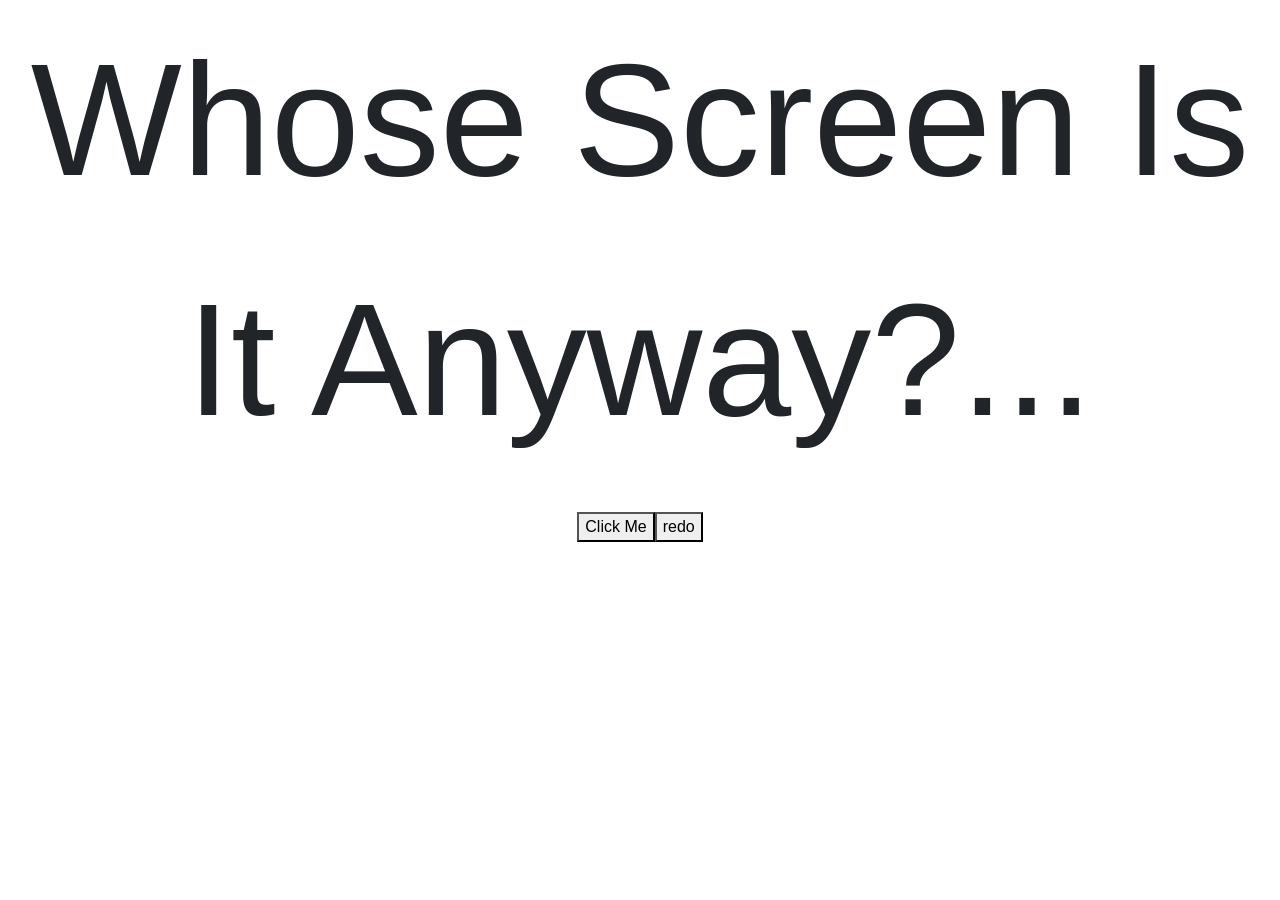
==== class.html @ 65cac877 "added more buttons and fluid transitioning when reloading onclick" ====
<!DOCTYPE html>
<html lang="en">

<head>
    <meta charset="UTF-8">
    <meta name="viewport" content="width=device-width, initial-scale=1.0">
    <meta http-equiv="X-UA-Compatible" content="ie=edge">
    <meta name="Description" content="Enter your description here" />
    <link rel="stylesheet" href="https://cdnjs.cloudflare.com/ajax/libs/twitter-bootstrap/4.5.2/css/bootstrap.min.css">
    <link rel="stylesheet" href="https://cdnjs.cloudflare.com/ajax/libs/font-awesome/5.15.0/css/all.min.css">
    <link rel="stylesheet" href="./style.css">
    <title>Who's Screen Is It Anyway?</title>
</head>

<body>
    <div class="container-fluid">
        <div class="row">
            <div class="col-sm-12">
                <div id="spot">Whose Screen Is It Anyway?...</div>
                <div id="topdog">
                    <div class="container that">
                        <h1 class="display-4"></h1>
                        <p class="lead"></p>
                    </div>
                </div>
            </div>
        </div>

        <div class="row">
            <div class="col-sm-3"></div>

            <div class="col-sm-6 stretch">
                <h1 class="big"></h1>
            </div>
            <div class="col-sm-3 showButton" id="show">
                
            </div>
            

        </div>
        <div class="row">
            <div class="col-sm-12 stretch">
                <h4 id="fade"></h4>
            </div>
        </div>


        <div class="row">
            <!-- <div class="col-sm-6"></div> -->
            <div class="col-sm-12 centerStage d-flex justify-content-center">
                <button class="clack" id="start">Click Me</button>
                <button class="redo">redo</button>
            </div>

        </div>
    </div>




    <script src="https://cdnjs.cloudflare.com/ajax/libs/jquery/3.2.1/jquery.min.js"></script>
    <script src="./class.js"></script>

</body>

</html>
---- style.css ----
.jumbotron {
    width: 100%;
}

.display-4 {
    text-align: center;
    animation-name: blinkingBackground;
    font-size: 5rem;
    display: block;
    width: 100%;
}

.stretch {
    width: 100%;
    text-align: center;
}
.big {
    font-size: 9.0rem;
 }
 .blink-bg{
    color: #fff;
    padding: 80px;
    display: inline-block;
    border-radius: 5px;
    animation: blinkingBackground 2s infinite;
 }
 @keyframes blinkingBackground{
    0%		{ background-color: #10c018;}
    25%		{ background-color: #1056c0;}
    50%		{ background-color: #ef0a1a;}
    75%		{ background-color: #254878;}
    100%	{ background-color: #04a1d5;}

 }

 .fade-in {
    animation: fadeIn ease 3s;
    -webkit-animation: fadeIn ease 3s;
    -moz-animation: fadeIn ease 3s;
    -o-animation: fadeIn ease 3s;
    -ms-animation: fadeIn ease 3s;
  }
  @keyframes fadeIn {
    0% {
      opacity:0;
    }
    100% {
      opacity:1;
    }
  }

  #spot{
      text-align: center;
      display: block;
      font-size: 10rem;
  }
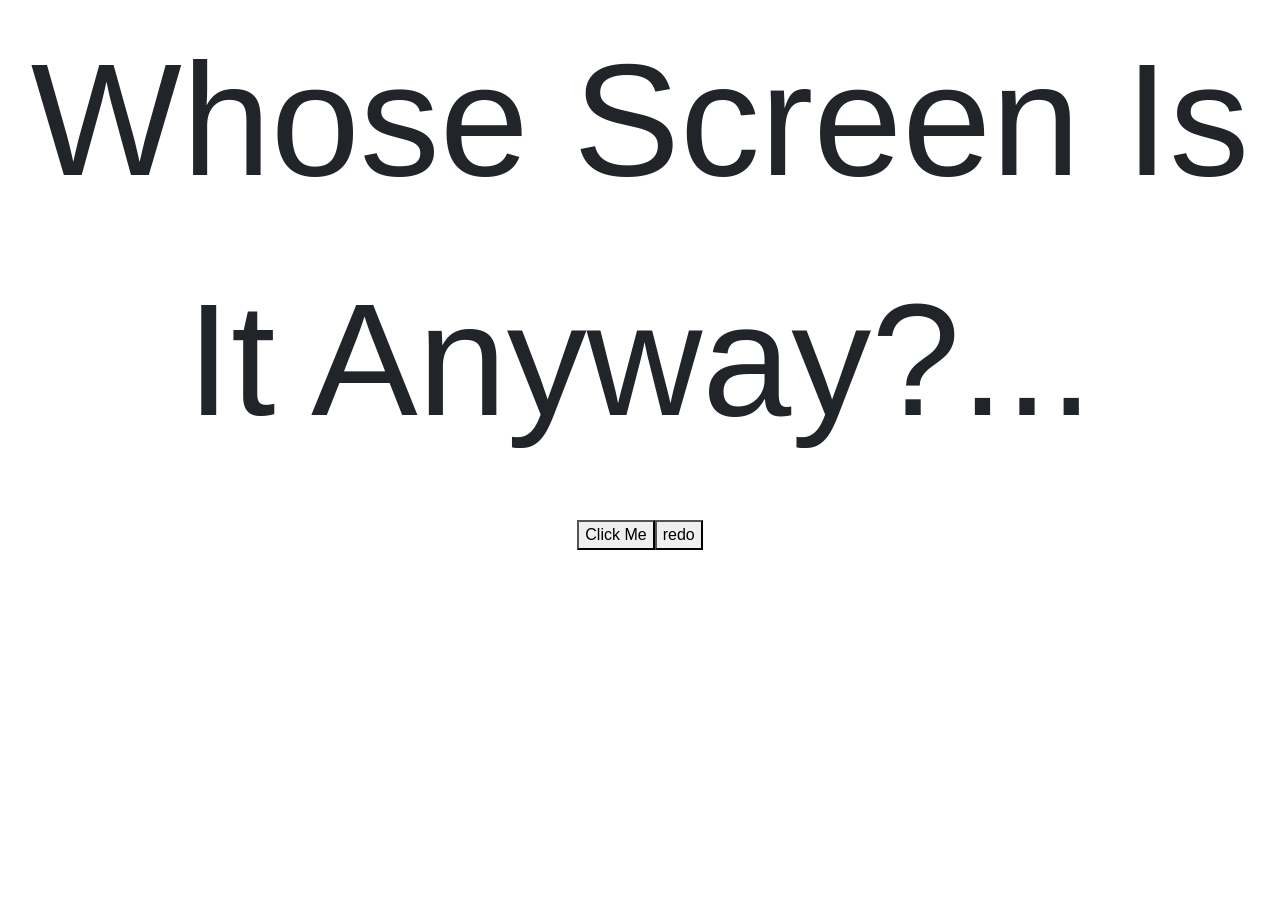
==== commit 4464df8a: "fixed bug with the random array sort.  Chaned to splice(random,1) from splice(students[random},1)" ====
--- a/class.html
+++ b/class.html
@@ -33,6 +33,9 @@
                 <h1 class="big"></h1>
             </div>
             <div class="col-sm-3 showButton" id="show">
+                <ul class="list">
+                    
+                </ul>
                 
             </div>
             
@@ -60,6 +63,7 @@
 
     <script src="https://cdnjs.cloudflare.com/ajax/libs/jquery/3.2.1/jquery.min.js"></script>
     <script src="./class.js"></script>
+    <script src="./moment.js"></script>
 
 </body>
 
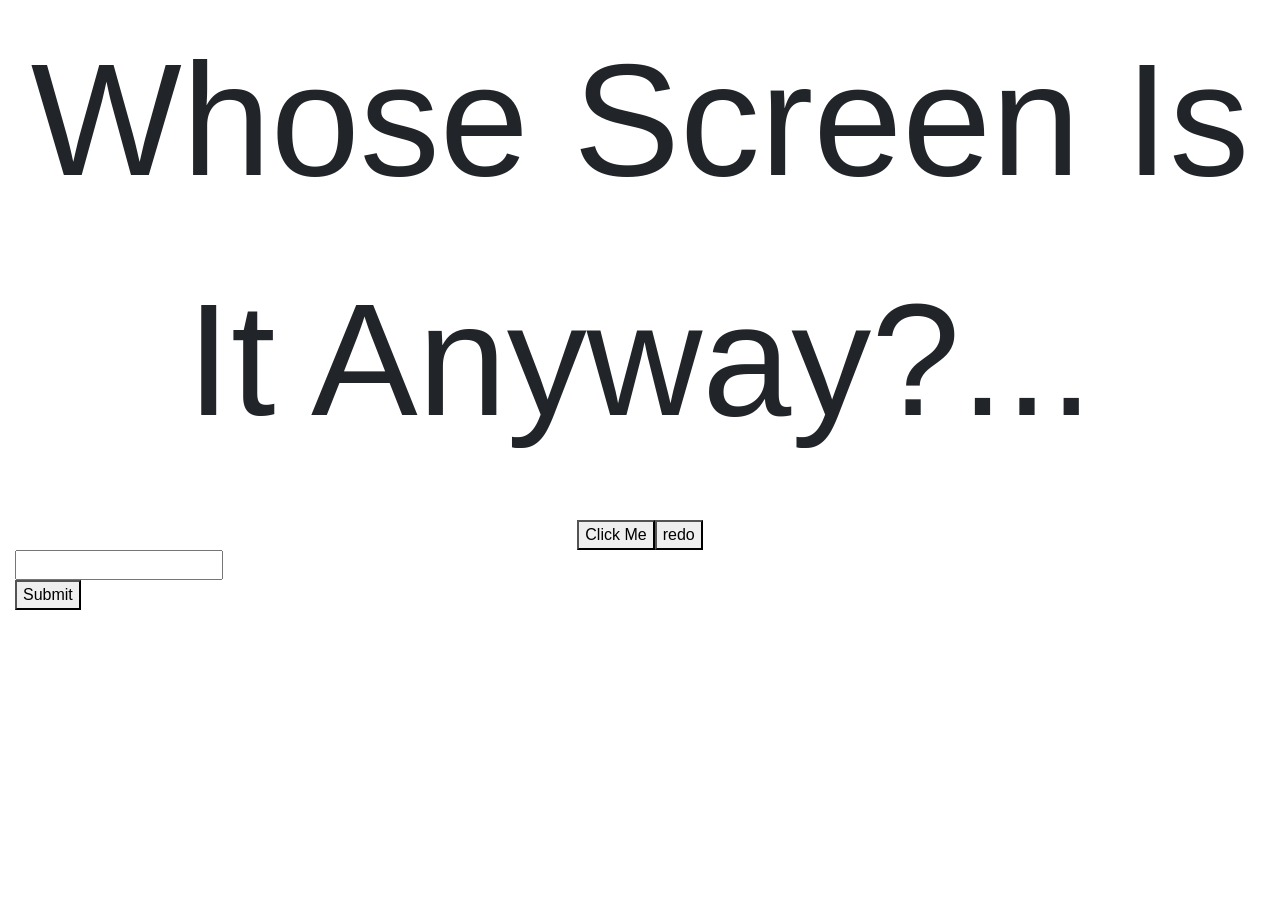
==== commit ac887542: "added features to add students in class real-time" ====
--- a/class.html
+++ b/class.html
@@ -27,7 +27,10 @@
         </div>
 
         <div class="row">
-            <div class="col-sm-3"></div>
+            <div class="col-sm-3">
+                <h5 class="whoseInClass"></h5>
+                <ul class="inClass" id="peeps"></ul>
+            </div>
 
             <div class="col-sm-6 stretch">
                 <h1 class="big"></h1>
@@ -54,7 +57,12 @@
                 <button class="clack" id="start">Click Me</button>
                 <button class="redo">redo</button>
             </div>
-
+        </div>
+        <div class="row">
+            <div class="col-sm-1">
+                <input type="text" id="team">
+                <button class="addTeam">Submit</button>
+            </div>
         </div>
     </div>
 
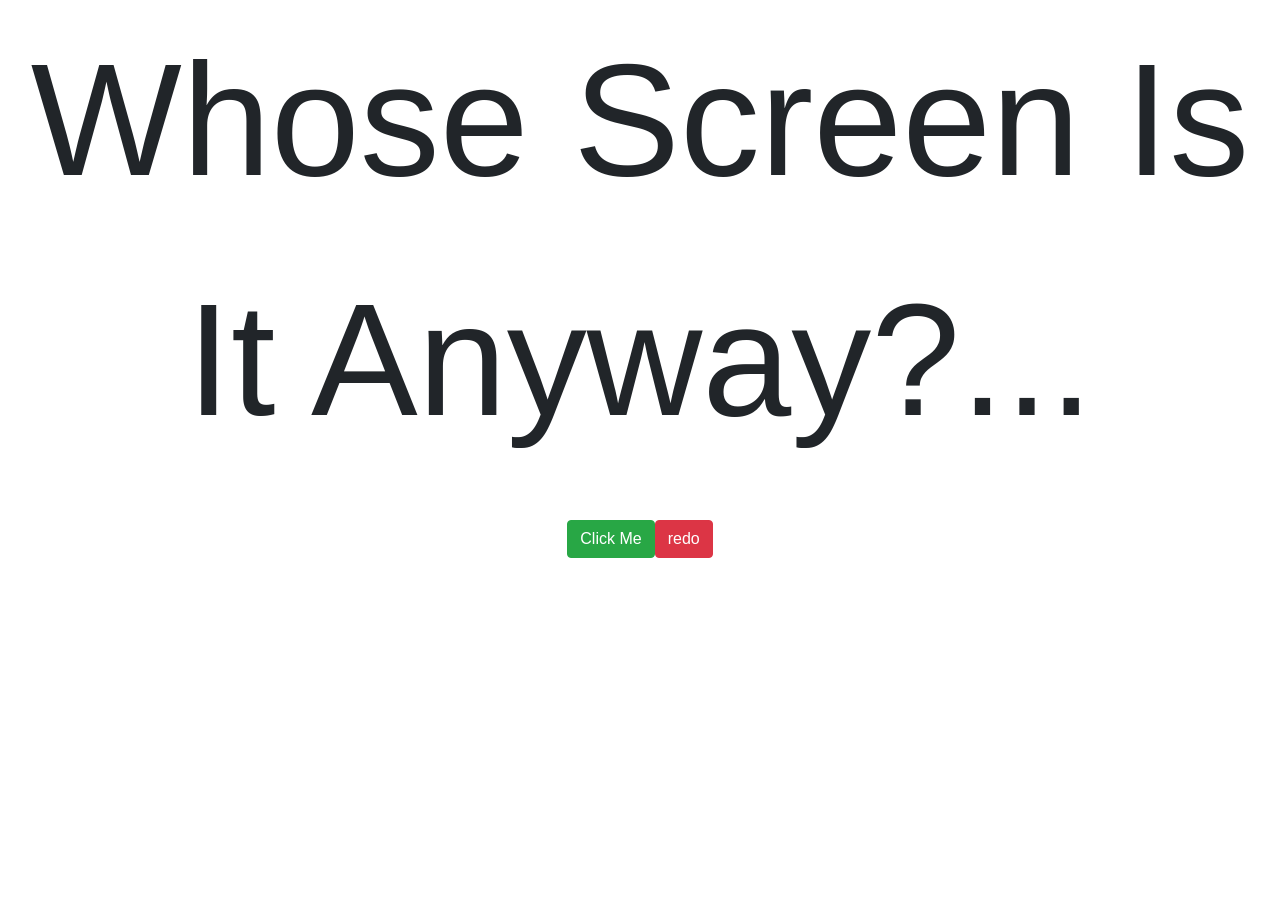
==== commit 424d1565: "finished product...for now" ====
--- a/class.html
+++ b/class.html
@@ -54,14 +54,16 @@
         <div class="row">
             <!-- <div class="col-sm-6"></div> -->
             <div class="col-sm-12 centerStage d-flex justify-content-center">
-                <button class="clack" id="start">Click Me</button>
-                <button class="redo">redo</button>
+                <button class="clack btn btn-success" id="start">Click Me</button>
+                <button class="redo btn btn-danger">redo</button>
             </div>
         </div>
         <div class="row">
-            <div class="col-sm-1">
+            <div class="col-sm-2">
+                <div class="newClassMates"></div>
                 <input type="text" id="team">
-                <button class="addTeam">Submit</button>
+               
+                <button class="addTeam" id="teamButton">Submit</button>
             </div>
         </div>
     </div>
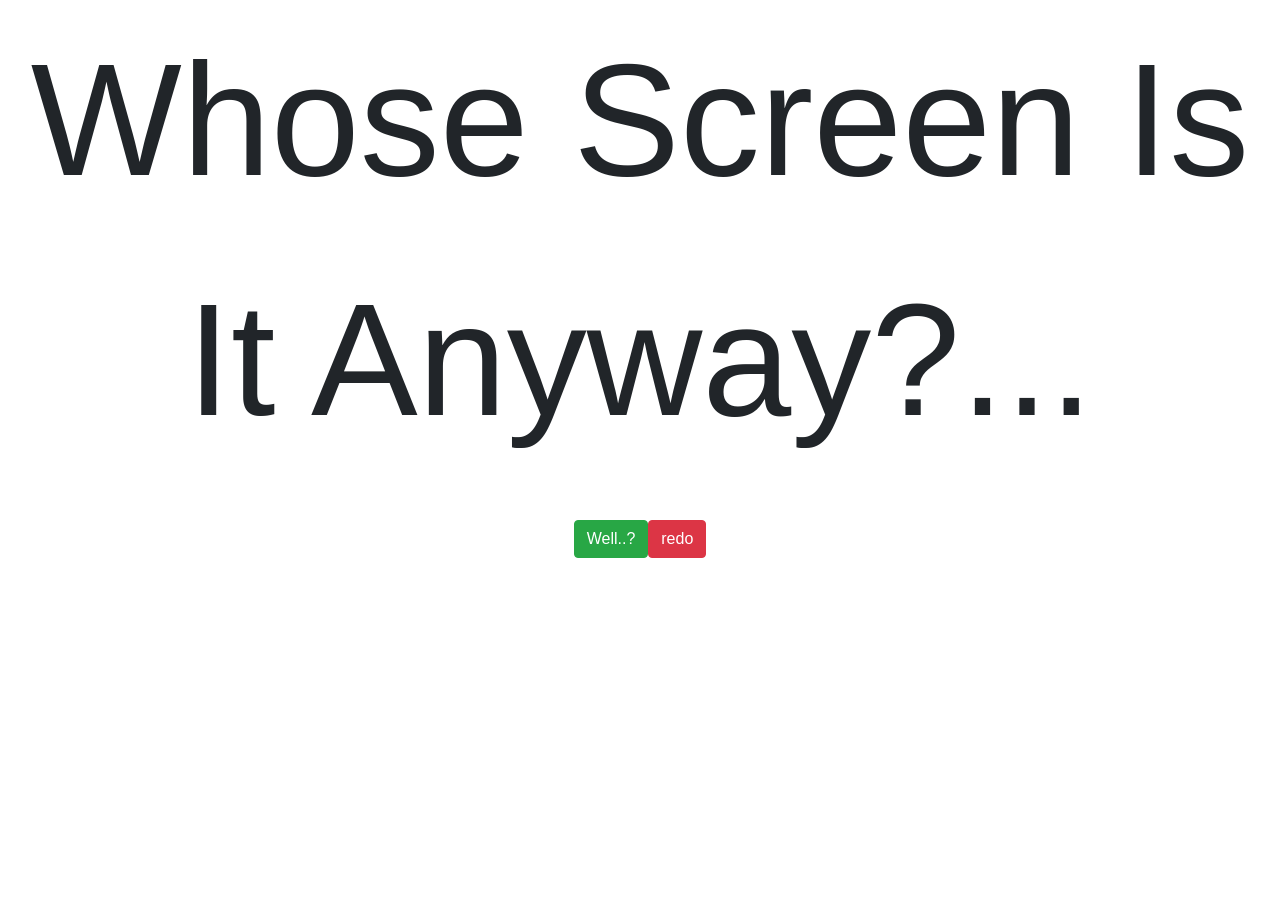
==== commit 67cf1fce: "Updated ReadMe" ====
--- a/class.html
+++ b/class.html
@@ -54,7 +54,7 @@
         <div class="row">
             <!-- <div class="col-sm-6"></div> -->
             <div class="col-sm-12 centerStage d-flex justify-content-center">
-                <button class="clack btn btn-success" id="start">Click Me</button>
+                <button class="clack btn btn-success" id="start"> Well..?</button>
                 <button class="redo btn btn-danger">redo</button>
             </div>
         </div>
--- a/style.css
+++ b/style.css
@@ -34,11 +34,11 @@
  }
 
  .fade-in {
-    animation: fadeIn ease 3s;
-    -webkit-animation: fadeIn ease 3s;
-    -moz-animation: fadeIn ease 3s;
-    -o-animation: fadeIn ease 3s;
-    -ms-animation: fadeIn ease 3s;
+    animation: fadeIn ease 12s;
+    -webkit-animation: fadeIn ease 12s;
+    -moz-animation: fadeIn ease 12s;
+    -o-animation: fadeIn ease 12s;
+    -ms-animation: fadeIn ease 12s;
   }
   @keyframes fadeIn {
     0% {
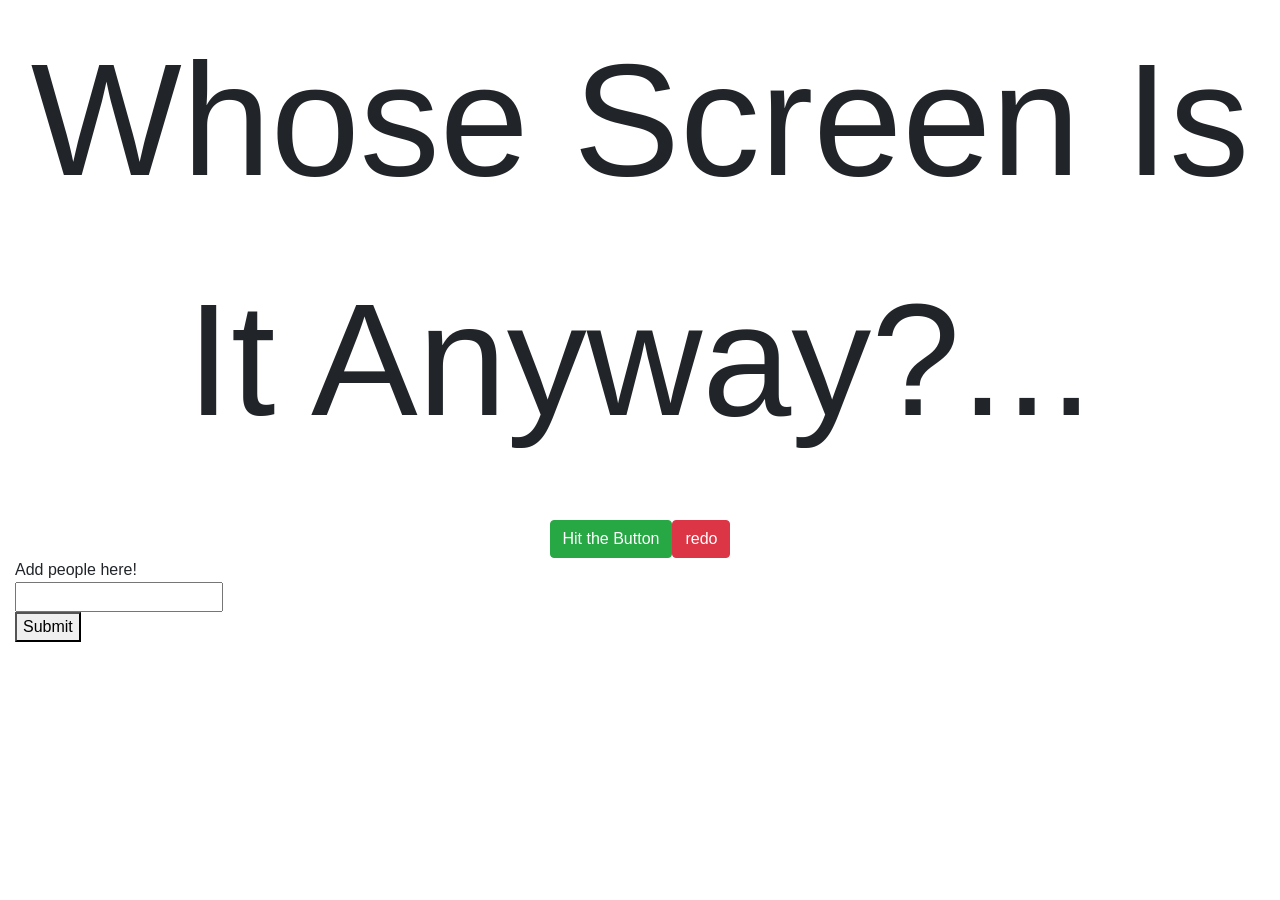
==== commit fa7e0ce6: "Added changes to the page to add people" ====
--- a/class.html
+++ b/class.html
@@ -54,7 +54,7 @@
         <div class="row">
             <!-- <div class="col-sm-6"></div> -->
             <div class="col-sm-12 centerStage d-flex justify-content-center">
-                <button class="clack btn btn-success" id="start"> Well..?</button>
+                <button class="clack btn btn-success" id="start"> Hit the Button</button>
                 <button class="redo btn btn-danger">redo</button>
             </div>
         </div>
--- a/style.css
+++ b/style.css
@@ -13,6 +13,8 @@
 .stretch {
     width: 100%;
     text-align: center;
+    margin-top: auto;
+    margin-bottom: auto;
 }
 .big {
     font-size: 9.0rem;
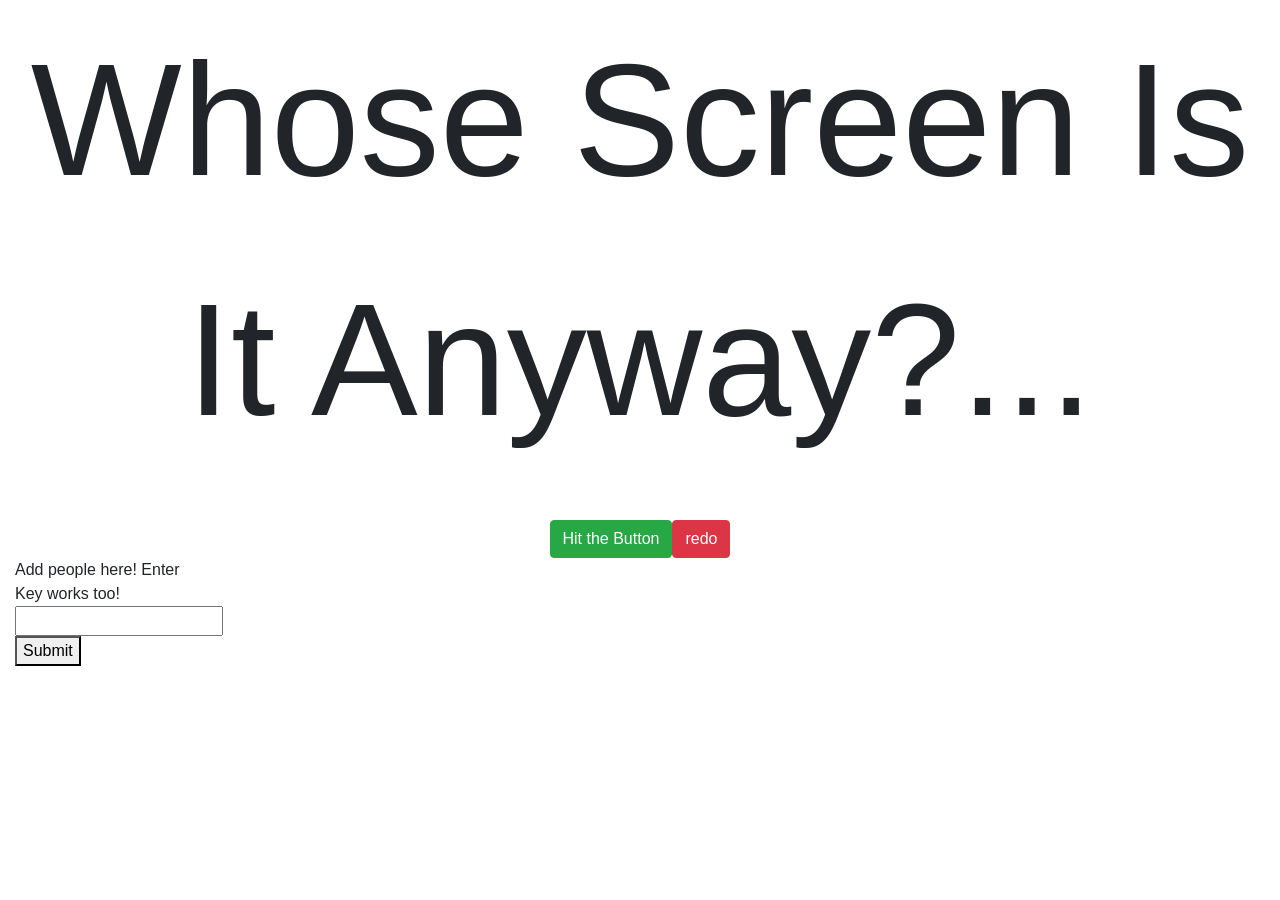
==== commit 7caf6abb: "made changes to where files were located" ====
--- a/class.html
+++ b/class.html
@@ -8,7 +8,7 @@
     <meta name="Description" content="Enter your description here" />
     <link rel="stylesheet" href="https://cdnjs.cloudflare.com/ajax/libs/twitter-bootstrap/4.5.2/css/bootstrap.min.css">
     <link rel="stylesheet" href="https://cdnjs.cloudflare.com/ajax/libs/font-awesome/5.15.0/css/all.min.css">
-    <link rel="stylesheet" href="./style.css">
+    <link rel="stylesheet" href="./Assets/style.css">
     <title>Who's Screen Is It Anyway?</title>
 </head>
 
@@ -72,8 +72,8 @@
 
 
     <script src="https://cdnjs.cloudflare.com/ajax/libs/jquery/3.2.1/jquery.min.js"></script>
-    <script src="./class.js"></script>
-    <script src="./moment.js"></script>
+    <script src="./Assets/class.js"></script>
+    <script src="./Assets/moment.js"></script>
 
 </body>
 
--- a/Assets/style.css
+++ b/Assets/style.css
@@ -0,0 +1,60 @@
+.jumbotron {
+    width: 100%;
+}
+
+.display-4 {
+    text-align: center;
+    animation-name: blinkingBackground;
+    font-size: 5rem;
+    display: block;
+    width: 100%;
+}
+
+.stretch {
+    width: 100%;
+    text-align: center;
+    margin-top: auto;
+    margin-bottom: auto;
+}
+.big {
+    font-size: 9.0rem;
+ }
+ .blink-bg{
+    color: #fff;
+    padding: 80px;
+    display: inline-block;
+    border-radius: 5px;
+    animation: blinkingBackground 2s infinite;
+ }
+ @keyframes blinkingBackground{
+    0%		{ background-color: #10c018;}
+    25%		{ background-color: #1056c0;}
+    50%		{ background-color: #ef0a1a;}
+    75%		{ background-color: #254878;}
+    100%	{ background-color: #04a1d5;}
+
+ }
+
+ .fade-in {
+    animation: fadeIn ease 12s;
+    -webkit-animation: fadeIn ease 12s;
+    -moz-animation: fadeIn ease 12s;
+    -o-animation: fadeIn ease 12s;
+    -ms-animation: fadeIn ease 12s;
+  }
+  @keyframes fadeIn {
+    0% {
+      opacity:0;
+    }
+    100% {
+      opacity:1;
+    }
+  }
+
+  #spot{
+      text-align: center;
+      display: block;
+      font-size: 10rem;
+  }
+
+  
